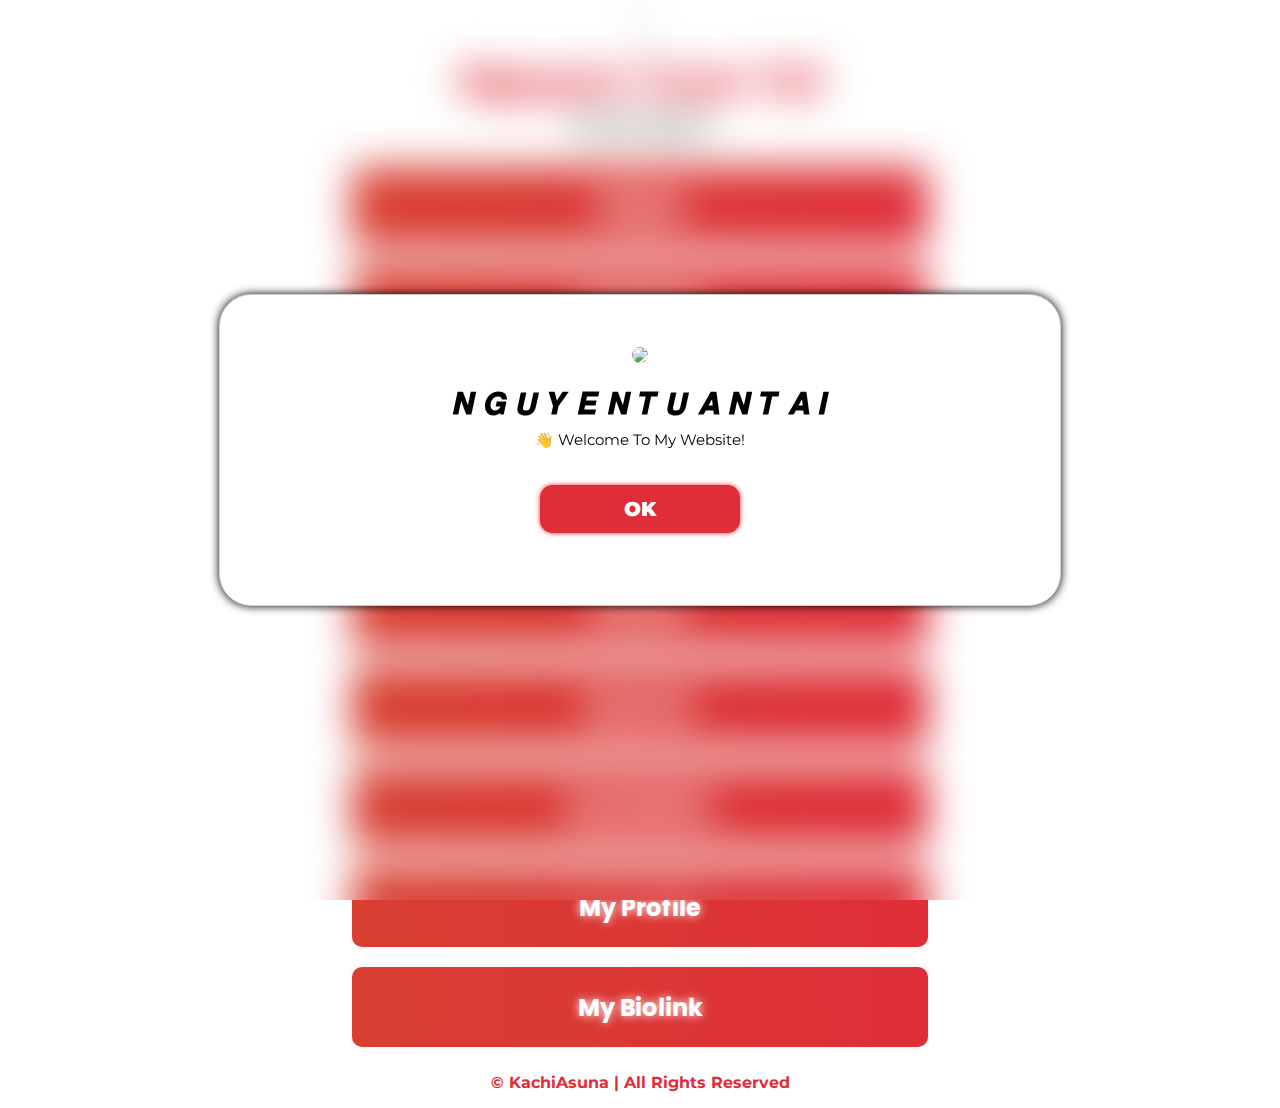
==== biolink/index.html @ 78fba89d "biolinkupdate" ====
<!DOCTYPE html>
<html lang="en">

<head>
    <meta charset="UTF-8">
    <meta http-equiv="X-UA-Compatible" content="IE=edge">
    <meta name="viewport" content="width=device-width, initial-scale=1.0">
    <title>𝙉 𝙂 𝙐 𝙔 𝙀 𝙉  𝙏 𝙐 𝘼 𝙉  𝙏 𝘼 𝙄</title>
    <!-- DESCRIPTION WEBSITE -->
    <meta property="og:title" content="𝙉 𝙂 𝙐 𝙔 𝙀 𝙉  𝙏 𝙐 𝘼 𝙉  𝙏 𝘼 𝙄">
    <meta property="og:description" content="Welcome To My Website!">
    <meta property="og:image" content="https://cdn.discordapp.com/attachments/1087345928719061012/1182869872099729408/kachideptraivai.jpg?ex=6586446a&is=6573cf6a&hm=18baa501ef936a02a3ccfdda29341b6d8ad78e1555262b3a2458e6dd082681d6&">
    <!-- FONT -->
    <link rel="preconnect" href="https://fonts.googleapis.com">
    <link rel="preconnect" href="https://fonts.gstatic.com" crossorigin>
    <link href="https://fonts.googleapis.com/css2?family=Montserrat:ital,wght@0,100;0,200;0,300;0,400;0,500;0,600;0,700;0,800;0,900;1,100;1,200;1,300;1,400;1,500;1,600;1,700;1,800;1,900&family=Poppins:ital,wght@0,100;0,200;0,300;0,400;0,500;0,600;0,700;0,800;0,900;1,100;1,200;1,300;1,400;1,500;1,600;1,700;1,800;1,900&display=swap" rel="stylesheet">
    <!-- MATERIAL ICON -->
    <link rel="stylesheet" href="https://cdnjs.cloudflare.com/ajax/libs/font-awesome/6.4.2/css/all.min.css">
    <link rel="preconnect" href="https://fonts.googleapis.com">
    <link rel="preconnect" href="https://fonts.gstatic.com" crossorigin>
    <!-- STYLESHEET -->
    <link rel="stylesheet" href="./style.css">
    <link rel="shortcut icon" href="https://media.discordapp.net/attachments/1087345928719061012/1185436189872898138/kachideptraivai_2.jpg?ex=658f9a7c&is=657d257c&hm=ecf983657b7290e4de8c86c45d75f376c415760faf892dd381db1dec8fd3ffb2&=&format=webp&width=613&height=613">
</head>

<body onclick="audio.play()">
  <div class="overlay" id="overlay"></div>
  <div class="popup" id="popup">
      <div id="popup-container">
          <div class="content">
              <img src="https://media.discordapp.net/attachments/1087345928719061012/1185436189872898138/kachideptraivai_2.jpg?ex=658f9a7c&is=657d257c&hm=ecf983657b7290e4de8c86c45d75f376c415760faf892dd381db1dec8fd3ffb2&=&format=webp&width=613&height=613">
              <h1>𝙉 𝙂 𝙐 𝙔 𝙀 𝙉  𝙏 𝙐 𝘼 𝙉  𝙏 𝘼 𝙄</h1>
              <h4>👋 Welcome To My Website!</h4>
              <button onclick="closePopup()">OK</button>
          </div>
      </div>
  </div>
  <div class="container">
  <main class="main">
    <section id="biolink">
      <section id="information">
        <div class="avatar">
          <img src="https://media.discordapp.net/attachments/1087345928719061012/1185436189872898138/kachideptraivai_2.jpg?ex=658f9a7c&is=657d257c&hm=ecf983657b7290e4de8c86c45d75f376c415760faf892dd381db1dec8fd3ffb2&=&format=webp&width=613&height=613">
        </div>
        <div class="name">
          <h1>Nguyen Tuan Tai</h1>
        </div>
        <div class="desc">
          <p>Lorem Ipsum</p>
        </div>
      </section>
      <section id="link">
        <div class="link">
          <a href="https://github.com/KachiAsuna">
            <h2>GitHub</h2>
          </a>
        </div>
        <div class="link">
          <a href="https://www.facebook.com/ntt.tuantai/">
            <h2>Facebook</h2>
          </a>
        </div>
        <div class="link">
          <a href="https://open.spotify.com/user/31jefmwytijdbupjcmjh25h2zd64">
            <h2>Spotify</h2>
          </a>
        </div>
        <div class="link">
          <a href="https://www.tiktok.com/@ntt.tuantai">
            <h2>Tiktok</h2>
          </a>
        </div>
        <div class="link">
          <a href="https://bio.link/ngtuantai">
            <h2>Bio.link</h2>
          </a>
        </div>
        <div class="link">
          <a href="https://ntt-tuantai.carrd.co/">
            <h2>My Card</h2>
          </a>
        </div>
        <div class="link">
          <a href="https://kachiasuna.github.io/">
            <h2>My Website</h2>
          </a>
        </div>
        <div class="link">
          <a href="https://kachiasuna.github.io/profile">
            <h2>My Profile</h2>
          </a>
        </div>
        <div class="link">
          <a href="https://kachiasuna.github.io/biolink">
            <h2>My Biolink</h2>
          </a>
        </div>
      </section>
    </section>
  </main>
      <!-- FOOTER -->
      <footer id="footer">
        <div class="content">
          <p>© <span class="text-red">KachiAsuna</span> | All Rights Reserved</p>
        </div>
      </footer>
  </div>

  <!-- SCRIPT -->
  <script src="https://cdn.jsdelivr.net/npm/jquery@3.7.1/dist/jquery.min.js"></script>
  <script src="./script.js"></script>
</body>

</html>
---- biolink/style.css ----
/* ========== BODY ========== */
body {
    padding: 0;
    margin: 0;
}

/* ========== ROOT ========== */
:root {
    --text-color: #DF2E38;
    --link-bg-color: #DF2E38;
}

/* ========== OVERLAY ========== */

.overlay {
    position: fixed;
    top: 0;
    left: 0;
    width: 100%;
    height: 100%;
    backdrop-filter: blur(20px);
    display: none;
    z-index: 999;
}

/* ========== POPUP ========== */

.popup {
    width: 50rem;
    height: auto;
    position: fixed;
    top: 50%;
    left: 50%;
    transform: translate(-50%, -50%);
    background-color: #fff;
    padding: 20px;
    border: 1px solid #ccc;
    z-index: 1000;
    border-radius: 2rem;
    animation: fadeIn 3s;
    box-shadow: 0 0 10px black;
}
  
.popup .content h1 {
    color: black;
    padding-top: 1rem;
}
  
.popup .content h4 {
    color: black;
    font-weight: 400;
    font-size: 15px;
    font-family: 'Montserrat', sans-serif;
    padding-top: 0.5rem;
    padding-bottom: 1rem;
    margin: 0;
}
  
.popup .content img {
    width: 8rem;
    border-radius: 50%;
    margin: 0 auto 0 auto;
}
  
.popup .content {
    text-align: center;
    padding: 2rem;
}

button {
    cursor: pointer;
    border: none;
    background-color: #DF2E38;
    color: white;
    font-family: 'Montserrat', sans-serif;
    font-weight: 900;
    box-shadow: 0px 0px 5px #DF2E38;
    transition: all 200ms;
    font-size: 20px;
    border-radius: 0.8rem;
    margin: 20px 0;
    height: 48px;
    width: auto;
    min-width: 200px;
}

h1, p {
    padding: 0;
    margin: 0;
    font-family: 'Montserrat', sans-serif;
}

/* ========== TEXT ========== */
h1 {
    font-weight: 1000;
}

h2 {
    padding: 0;
    margin: 0;
    font-family: 'Poppins', sans-serif;
    font-weight: 700;
}

p {
    font-weight: 700;
}

a {
    text-decoration: none;
    color: white;
}

/* ========== CONTAINER ========== */
.container  {
    width: 50%;
    margin: 0 auto 0 auto;
}

/* ========== BIOLINK ========== */
#biolink {
    width: 100%;
}

/* ========== BIOLINK - INFORMATION ========== */
#information {
    width: 100%;
    padding: 20px 0 20px 0;
    display: flex;
    flex-direction: column;
    align-items: center;
    text-align: center;
}

#information .avatar {
    width: 20rem;
}

#information .avatar img {
    width: 100%;
    border-radius: 50%;
    margin: 0 auto;
}

#information .name h1 {
    font-size: 40px;
    color: var(--text-color);
    margin-top: 1rem;
    width: 100%;
}

#information .desc p {
    font-size: 20px;
    margin-top: 0.5rem;
}


/* ========== BIOLINK - LINK ========== */
#link {
    width: 100%;
    display: flex;
    flex-direction: column;
    align-items: center;
}

#link .link {
    width: 90%;
    height: 5rem;
    display: flex;
    justify-content: center;
    align-items: center;
    background-color: white;
    box-shadow: 0 0 10px rgba(0, 0, 0, 0.048);
    border-radius: 10px;
    margin: 10px auto;
    transition: 1s;
    color: white;
    text-shadow: 0px 0px 10px white;
    background-image: linear-gradient(to right, #D83F31, #DF2E38);
}

#link .link h2 {
    padding: 10px;
}

#link .link:hover {
    transform: scale(1.1);
}

footer {
    text-align: center;
    padding: 1rem;
}

footer .content p {
    color: #DF2E38;
}

/* ========== RESPONSIVE ========== */
@media screen and (max-width: 500px) {
    .container {
        width: 90%;
    }
}

@media screen and (max-width: 300px) {
    #information .avatar {
        width: 13rem;
    }
}

@media screen and (max-width: 200px) {
    #information .avatar {
        width: 10rem;
    }

    #information .name h1 {
        font-size: 30px;
        color: var(--text-color);
        margin-top: 1rem;
        width: 100%;
    }
    
    #link .link h2 {
        font-size: 20px;
        padding: 10px;
    }
}
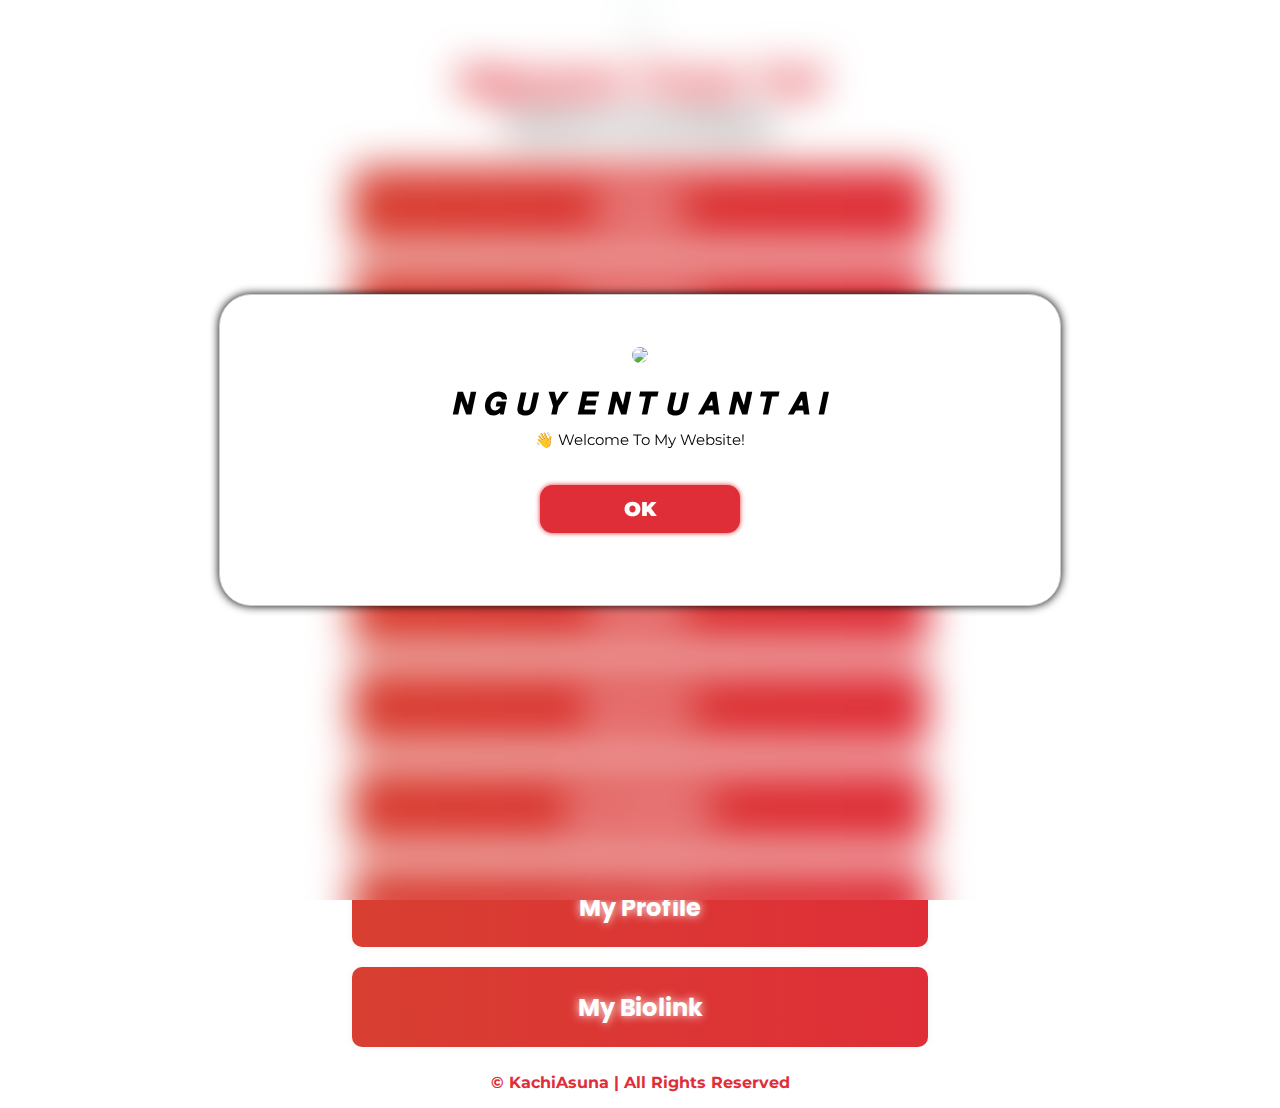
==== commit 779ab4c8: "Update index.html" ====
--- a/biolink/index.html
+++ b/biolink/index.html
@@ -9,7 +9,7 @@
     <!-- DESCRIPTION WEBSITE -->
     <meta property="og:title" content="𝙉 𝙂 𝙐 𝙔 𝙀 𝙉  𝙏 𝙐 𝘼 𝙉  𝙏 𝘼 𝙄">
     <meta property="og:description" content="Welcome To My Website!">
-    <meta property="og:image" content="https://cdn.discordapp.com/attachments/1087345928719061012/1182869872099729408/kachideptraivai.jpg?ex=6586446a&is=6573cf6a&hm=18baa501ef936a02a3ccfdda29341b6d8ad78e1555262b3a2458e6dd082681d6&">
+    <meta property="og:image" content="https://media.discordapp.net/attachments/1125623209979543614/1285563570893094993/123526769.png?ex=66eab9df&is=66e9685f&hm=481c02dcc4cf6ff7db1c33645843b2001fe97f8d0b40519af15785859b5a30b9&=&format=webp&quality=lossless&width=575&height=575">
     <!-- FONT -->
     <link rel="preconnect" href="https://fonts.googleapis.com">
     <link rel="preconnect" href="https://fonts.gstatic.com" crossorigin>
@@ -20,7 +20,7 @@
     <link rel="preconnect" href="https://fonts.gstatic.com" crossorigin>
     <!-- STYLESHEET -->
     <link rel="stylesheet" href="./style.css">
-    <link rel="shortcut icon" href="https://media.discordapp.net/attachments/1087345928719061012/1185436189872898138/kachideptraivai_2.jpg?ex=658f9a7c&is=657d257c&hm=ecf983657b7290e4de8c86c45d75f376c415760faf892dd381db1dec8fd3ffb2&=&format=webp&width=613&height=613">
+    <link rel="shortcut icon" href="https://media.discordapp.net/attachments/1125623209979543614/1285563570893094993/123526769.png?ex=66eab9df&is=66e9685f&hm=481c02dcc4cf6ff7db1c33645843b2001fe97f8d0b40519af15785859b5a30b9&=&format=webp&quality=lossless&width=575&height=575">
 </head>
 
 <body onclick="audio.play()">
@@ -28,7 +28,7 @@
   <div class="popup" id="popup">
       <div id="popup-container">
           <div class="content">
-              <img src="https://media.discordapp.net/attachments/1087345928719061012/1185436189872898138/kachideptraivai_2.jpg?ex=658f9a7c&is=657d257c&hm=ecf983657b7290e4de8c86c45d75f376c415760faf892dd381db1dec8fd3ffb2&=&format=webp&width=613&height=613">
+              <img src="https://media.discordapp.net/attachments/1125623209979543614/1285563570893094993/123526769.png?ex=66eab9df&is=66e9685f&hm=481c02dcc4cf6ff7db1c33645843b2001fe97f8d0b40519af15785859b5a30b9&=&format=webp&quality=lossless&width=575&height=575">
               <h1>𝙉 𝙂 𝙐 𝙔 𝙀 𝙉  𝙏 𝙐 𝘼 𝙉  𝙏 𝘼 𝙄</h1>
               <h4>👋 Welcome To My Website!</h4>
               <button onclick="closePopup()">OK</button>
@@ -40,13 +40,13 @@
     <section id="biolink">
       <section id="information">
         <div class="avatar">
-          <img src="https://media.discordapp.net/attachments/1087345928719061012/1185436189872898138/kachideptraivai_2.jpg?ex=658f9a7c&is=657d257c&hm=ecf983657b7290e4de8c86c45d75f376c415760faf892dd381db1dec8fd3ffb2&=&format=webp&width=613&height=613">
+          <img src="https://media.discordapp.net/attachments/1125623209979543614/1285563570893094993/123526769.png?ex=66eab9df&is=66e9685f&hm=481c02dcc4cf6ff7db1c33645843b2001fe97f8d0b40519af15785859b5a30b9&=&format=webp&quality=lossless&width=575&height=575">
         </div>
         <div class="name">
           <h1>Nguyen Tuan Tai</h1>
         </div>
         <div class="desc">
-          <p>Lorem Ipsum</p>
+          <p>Welcome To My Website!</p>
         </div>
       </section>
       <section id="link">
@@ -111,4 +111,4 @@
   <script src="./script.js"></script>
 </body>
 
-</html>+</html>
